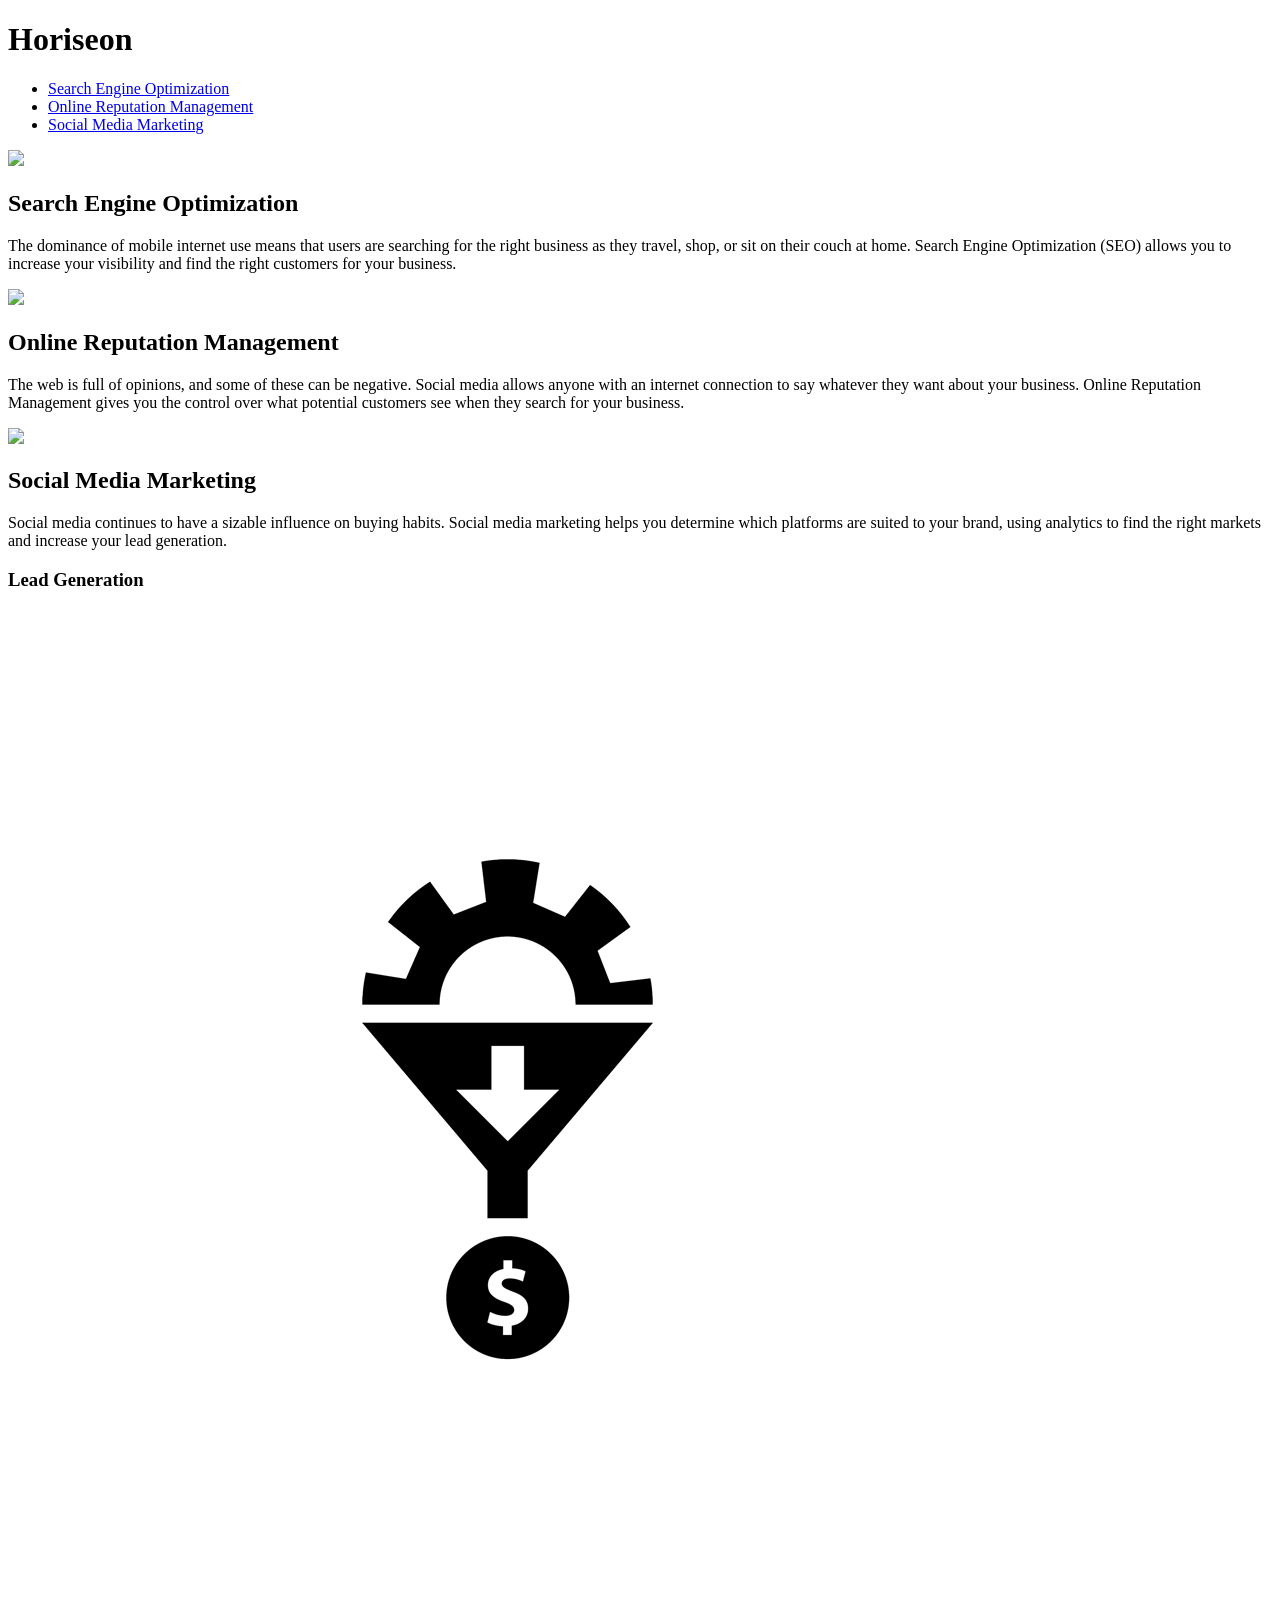
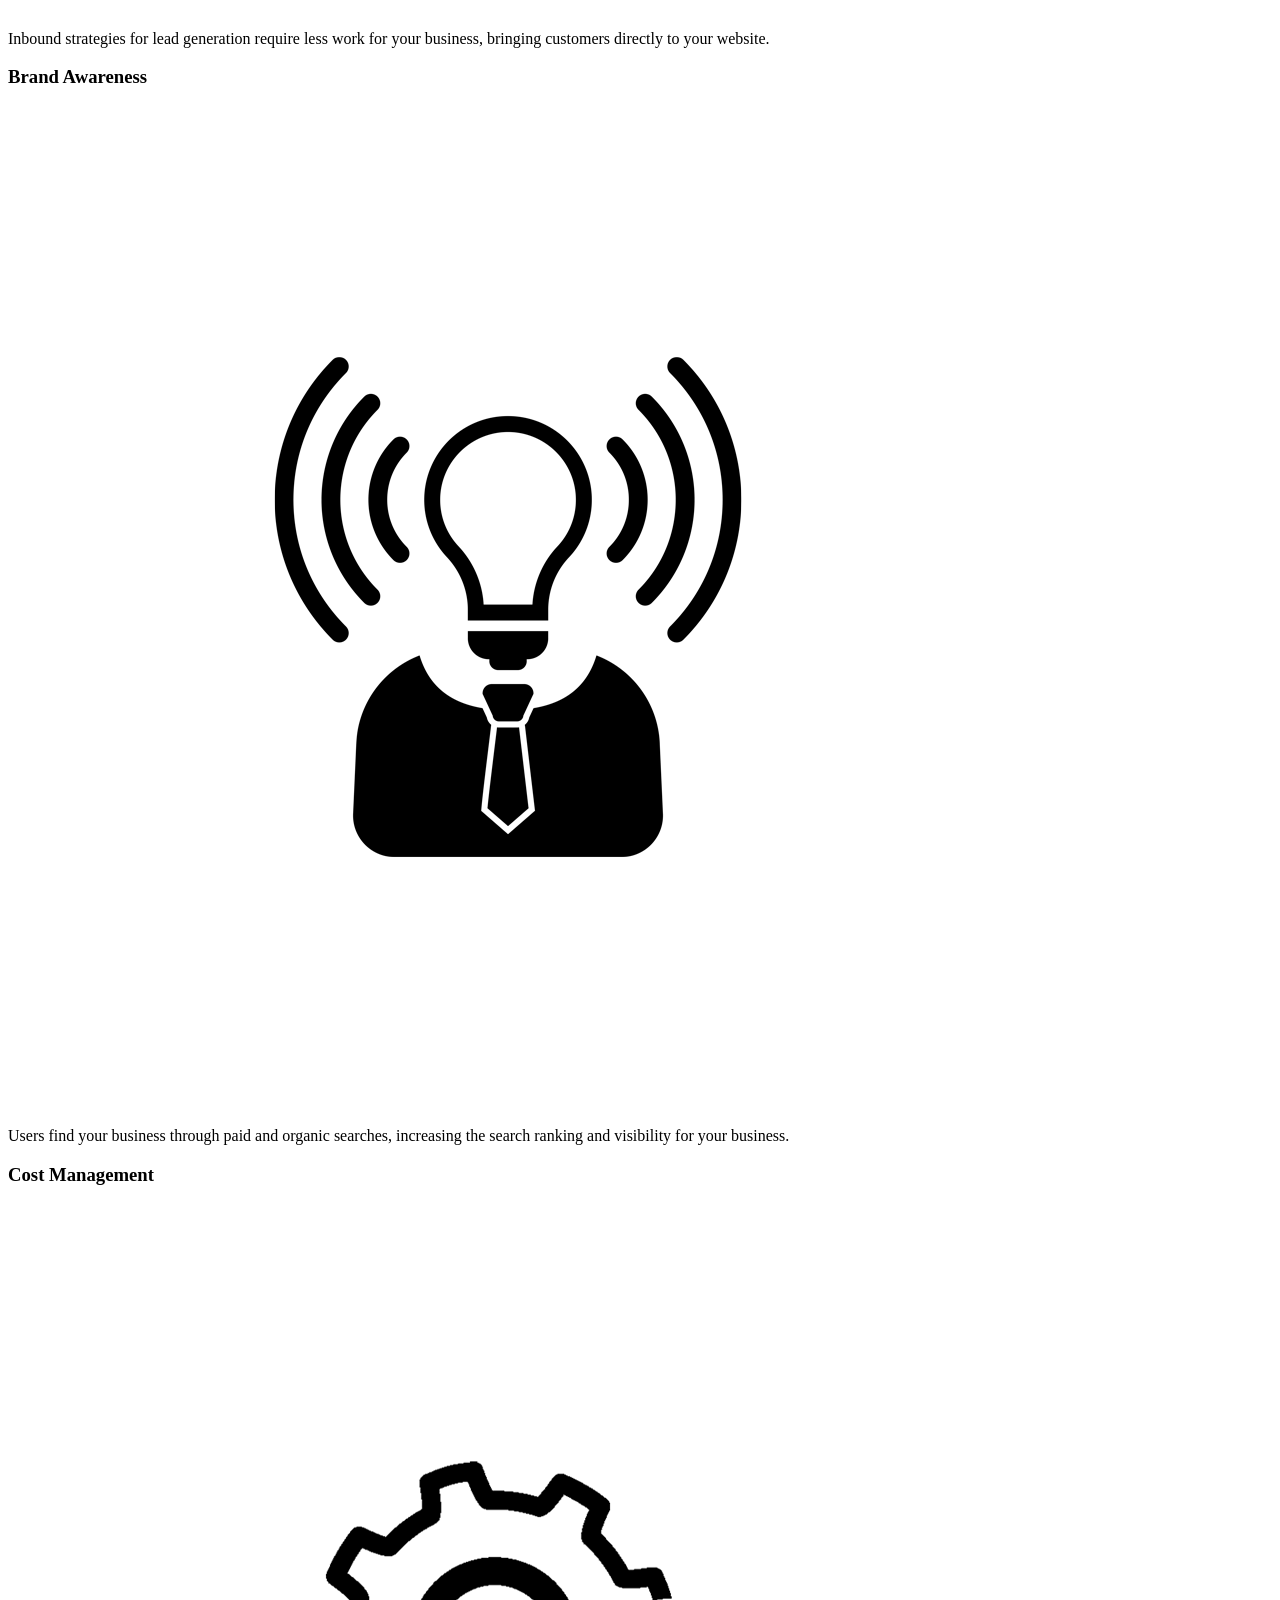
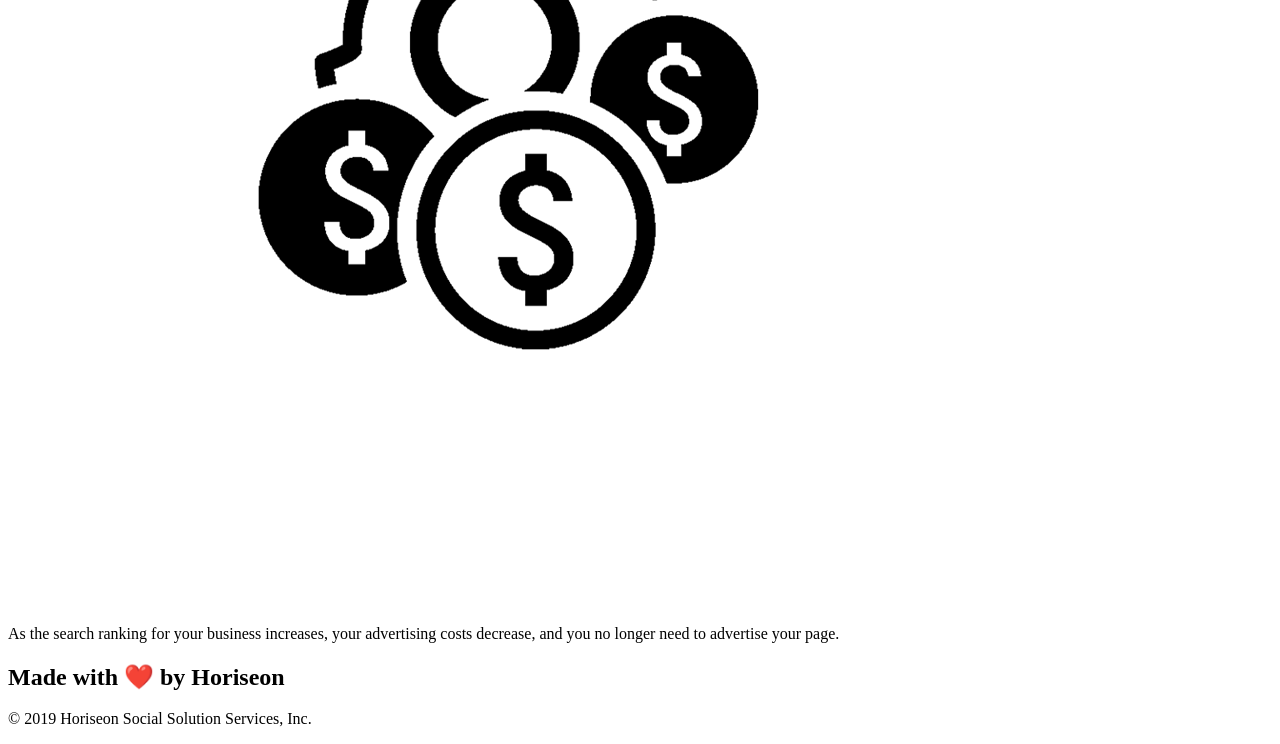
==== starter/index.html @ 0c28a3a4 "initial commit + semantic tags" ====
<!DOCTYPE html>
<html lang="en-gb">

<head>
    <meta charset="UTF-8" />
    <link rel="stylesheet" href="./assets/css/style.css">
    <title>website</title>
</head>

<body>
    <header class="header">
        <h1>Hori<span class="seo">seo</span>n</h1>
        <div>
            <ul>
                <li>
                    <a href="#search-engine-optimization">Search Engine Optimization</a>
                </li>
                <li>
                    <a href="#online-reputation-management">Online Reputation Management</a>
                </li>
                <li>
                    <a href="#social-media-marketing">Social Media Marketing</a>
                </li>
            </ul>
        </div>
    </header>
    <div class="hero"></div>
    <main class="content">
        <section class="search-engine-optimization">
            <img src="./assets/images/search-engine-optimization.jpg" class="float-left" />
            <h2>Search Engine Optimization</h2>
            <p>
                The dominance of mobile internet use means that users are searching for the right business as they travel, shop, or sit on their couch at home. Search Engine Optimization (SEO) allows you to increase your visibility and find the right customers for your business.
            </p>
        </section>
        <section id="online-reputation-management" class="online-reputation-management">
            <img src="./assets/images/online-reputation-management.jpg" class="float-right" />
            <h2>Online Reputation Management</h2>
            <p>
                The web is full of opinions, and some of these can be negative. Social media allows anyone with an internet connection to say whatever they want about your business. Online Reputation Management gives you the control over what potential customers see when they search for your business.
            </p>
        </section>
        <section id="social-media-marketing" class="social-media-marketing">
            <img src="./assets/images/social-media-marketing.jpg" class="float-left" />
            <h2>Social Media Marketing</h2>
            <p>
                Social media continues to have a sizable influence on buying habits. Social media marketing helps you determine which platforms are suited to your brand, using analytics to find the right markets and increase your lead generation.
            </p>
        </section>
    </main>
    <aside class="benefits">
        <section class="benefit-lead">
            <h3>Lead Generation</h3>
            <img src="./assets/images/lead-generation.png" />
            <p>
                Inbound strategies for lead generation require less work for your business, bringing customers directly to your website.
            </p>
        </section>
        <section class="benefit-brand">
            <h3>Brand Awareness</h3>
            <img src="./assets/images/brand-awareness.png" />
            <p>
                Users find your business through paid and organic searches, increasing the search ranking and visibility for your business.
            </p>
        </section>
        <section class="benefit-cost">
            <h3>Cost Management</h3>
            <img src="./assets/images/cost-management.png"></img>
            <p>
                As the search ranking for your business increases, your advertising costs decrease, and you no longer need to advertise your page.
            </p>
        </section>
    </aside>
    <footer class="footer">
        <h2>Made with ❤️️ by Horiseon</h2>
        <p>
            &copy; 2019 Horiseon Social Solution Services, Inc.
        </p>
    </footer>
</body>

</html>
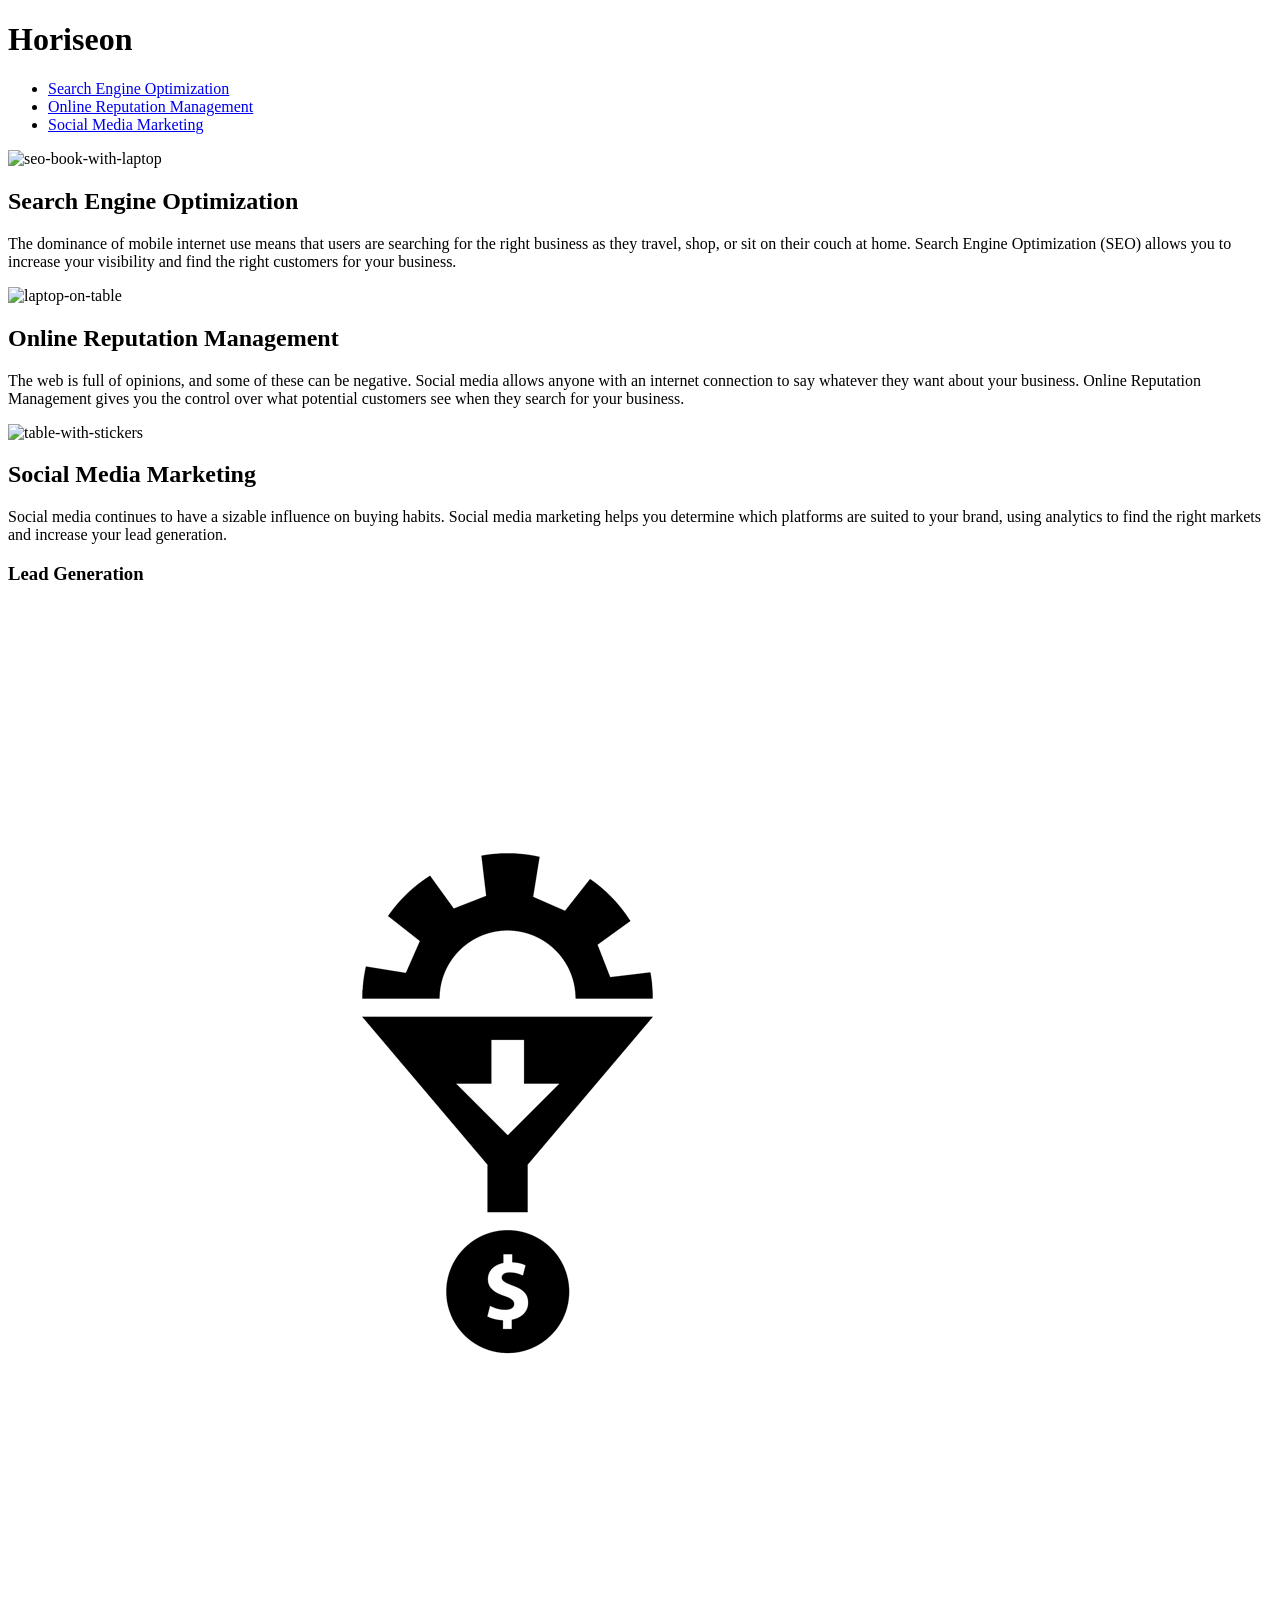
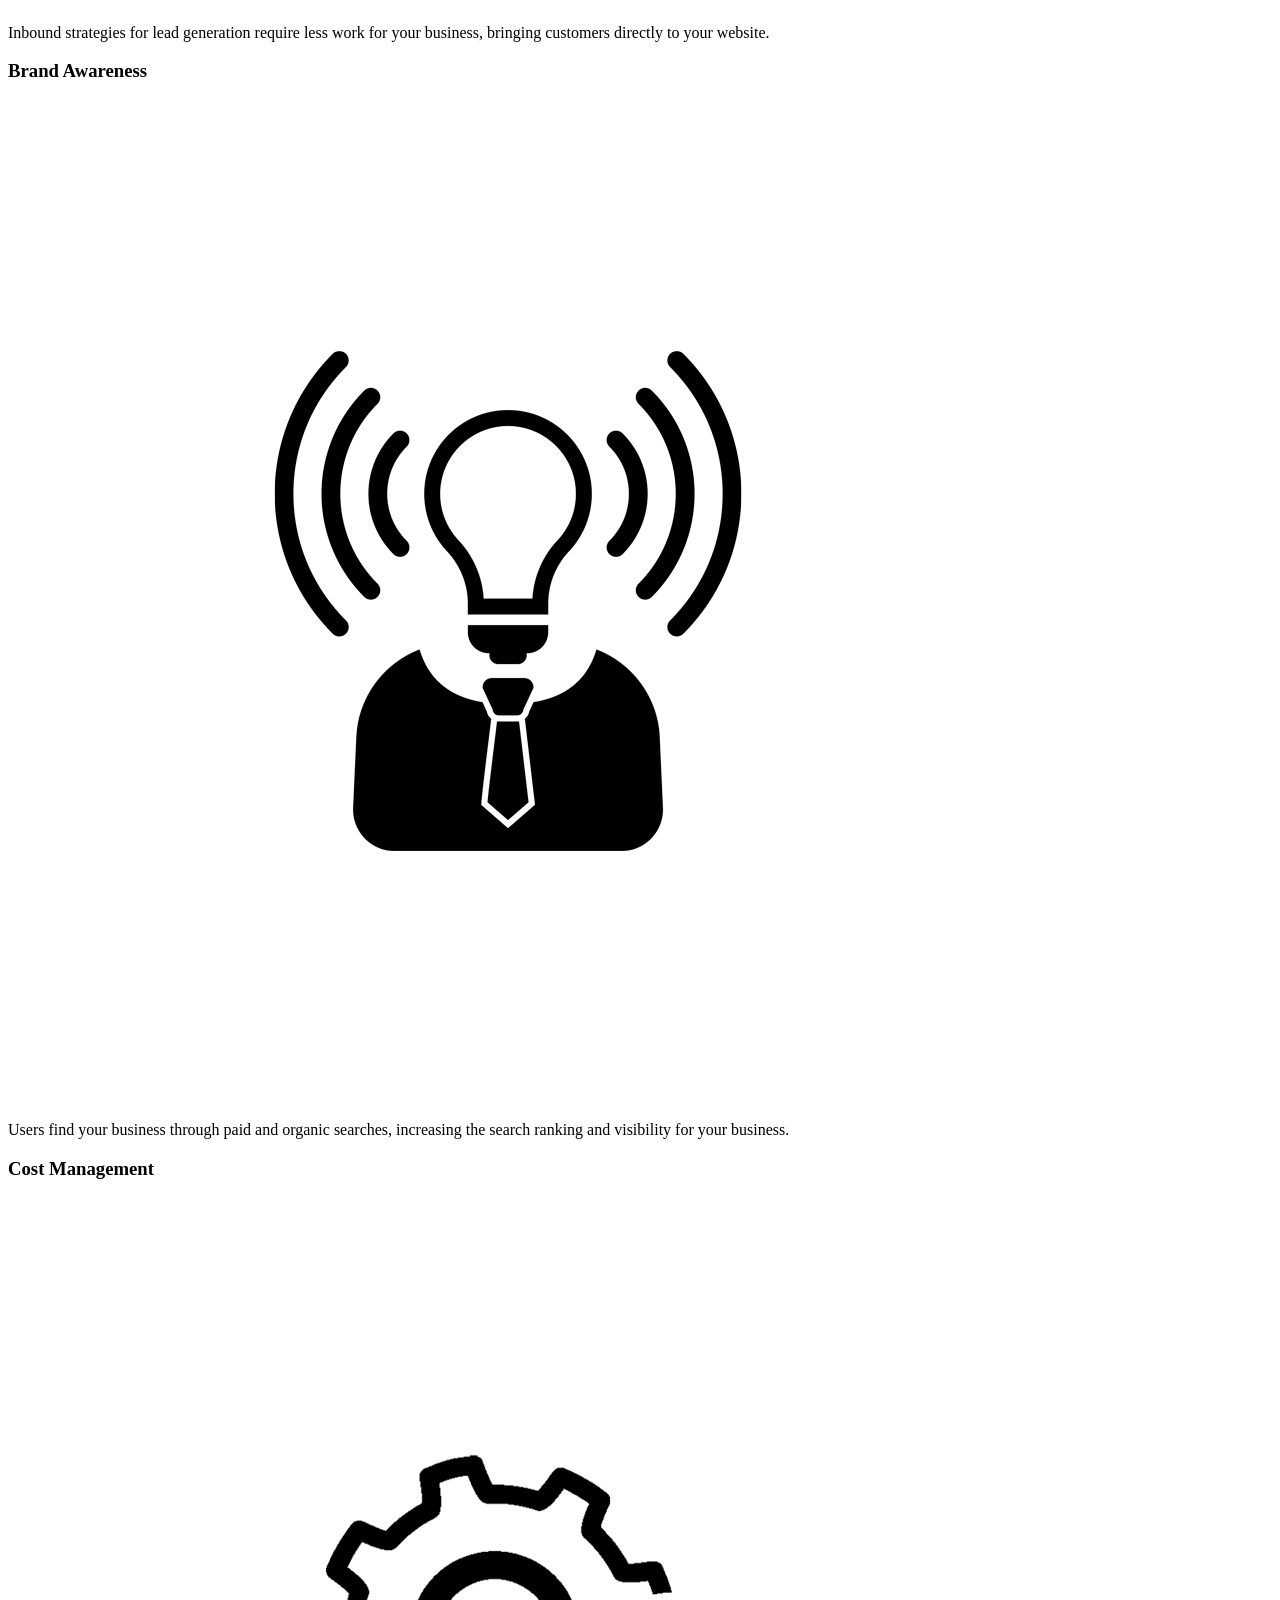
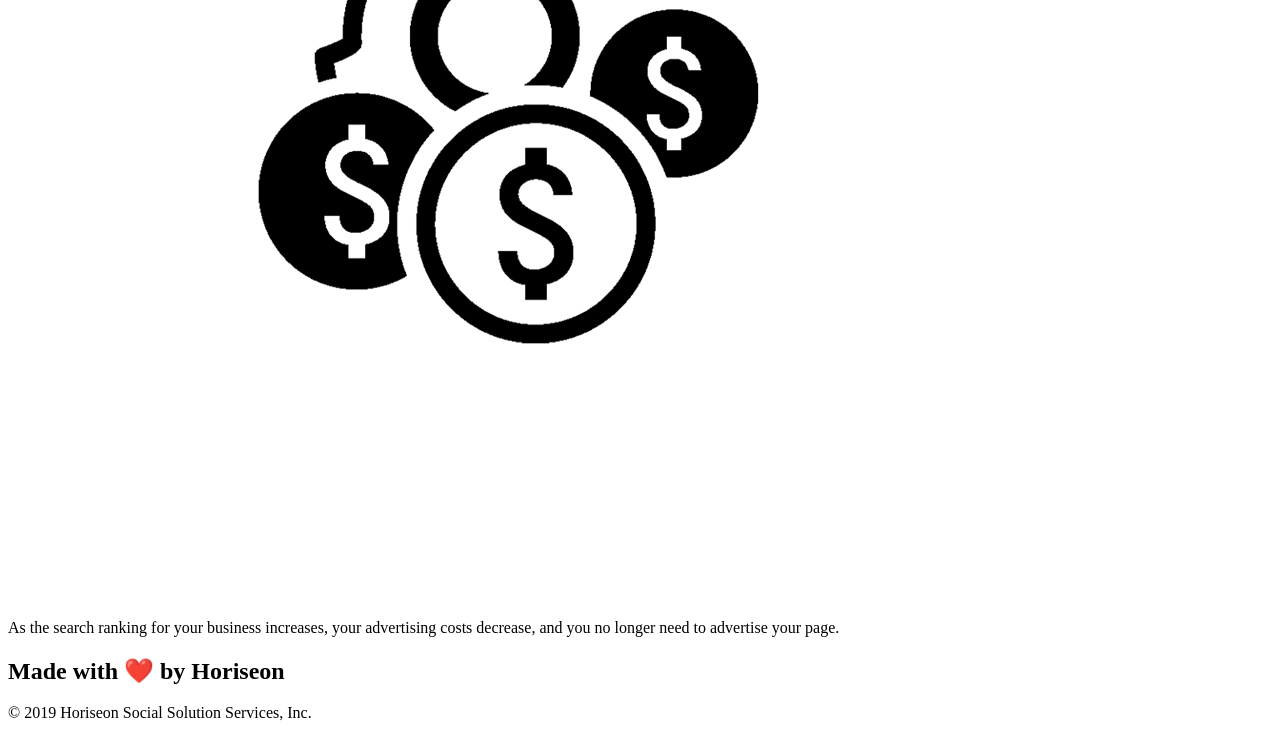
==== commit 711a8c11: "changed image alt tags" ====
--- a/starter/index.html
+++ b/starter/index.html
@@ -1,82 +1,108 @@
 <!DOCTYPE html>
 <html lang="en-gb">
+  <head>
+    <meta charset="UTF-8" />
+    <link rel="stylesheet" href="./assets/css/style.css" />
+    <title>website</title>
+  </head>
 
-<head>
-    <meta charset="UTF-8" />
-    <link rel="stylesheet" href="./assets/css/style.css">
-    <title>website</title>
-</head>
-
-<body>
+  <body>
     <header class="header">
-        <h1>Hori<span class="seo">seo</span>n</h1>
-        <div>
-            <ul>
-                <li>
-                    <a href="#search-engine-optimization">Search Engine Optimization</a>
-                </li>
-                <li>
-                    <a href="#online-reputation-management">Online Reputation Management</a>
-                </li>
-                <li>
-                    <a href="#social-media-marketing">Social Media Marketing</a>
-                </li>
-            </ul>
-        </div>
+      <h1>Hori<span class="seo">seo</span>n</h1>
+      <div>
+        <ul>
+          <li>
+            <a href="#search-engine-optimization">Search Engine Optimization</a>
+          </li>
+          <li>
+            <a href="#online-reputation-management"
+              >Online Reputation Management</a
+            >
+          </li>
+          <li>
+            <a href="#social-media-marketing">Social Media Marketing</a>
+          </li>
+        </ul>
+      </div>
     </header>
     <div class="hero"></div>
     <main class="content">
-        <section class="search-engine-optimization">
-            <img src="./assets/images/search-engine-optimization.jpg" class="float-left" />
-            <h2>Search Engine Optimization</h2>
-            <p>
-                The dominance of mobile internet use means that users are searching for the right business as they travel, shop, or sit on their couch at home. Search Engine Optimization (SEO) allows you to increase your visibility and find the right customers for your business.
-            </p>
-        </section>
-        <section id="online-reputation-management" class="online-reputation-management">
-            <img src="./assets/images/online-reputation-management.jpg" class="float-right" />
-            <h2>Online Reputation Management</h2>
-            <p>
-                The web is full of opinions, and some of these can be negative. Social media allows anyone with an internet connection to say whatever they want about your business. Online Reputation Management gives you the control over what potential customers see when they search for your business.
-            </p>
-        </section>
-        <section id="social-media-marketing" class="social-media-marketing">
-            <img src="./assets/images/social-media-marketing.jpg" class="float-left" />
-            <h2>Social Media Marketing</h2>
-            <p>
-                Social media continues to have a sizable influence on buying habits. Social media marketing helps you determine which platforms are suited to your brand, using analytics to find the right markets and increase your lead generation.
-            </p>
-        </section>
+      <section class="search-engine-optimization">
+        <img
+          src="./assets/images/search-engine-optimization.jpg"
+          alt="seo-book-with-laptop"
+          class="float-left"
+        />
+        <h2>Search Engine Optimization</h2>
+        <p>
+          The dominance of mobile internet use means that users are searching
+          for the right business as they travel, shop, or sit on their couch at
+          home. Search Engine Optimization (SEO) allows you to increase your
+          visibility and find the right customers for your business.
+        </p>
+      </section>
+      <section
+        id="online-reputation-management"
+        class="online-reputation-management"
+      >
+        <img
+          src="./assets/images/online-reputation-management.jpg"
+          alt="laptop-on-table"
+          class="float-right"
+        />
+        <h2>Online Reputation Management</h2>
+        <p>
+          The web is full of opinions, and some of these can be negative. Social
+          media allows anyone with an internet connection to say whatever they
+          want about your business. Online Reputation Management gives you the
+          control over what potential customers see when they search for your
+          business.
+        </p>
+      </section>
+      <section id="social-media-marketing" class="social-media-marketing">
+        <img
+          src="./assets/images/social-media-marketing.jpg"
+          alt="table-with-stickers"
+          class="float-left"
+        />
+        <h2>Social Media Marketing</h2>
+        <p>
+          Social media continues to have a sizable influence on buying habits.
+          Social media marketing helps you determine which platforms are suited
+          to your brand, using analytics to find the right markets and increase
+          your lead generation.
+        </p>
+      </section>
     </main>
     <aside class="benefits">
-        <section class="benefit-lead">
-            <h3>Lead Generation</h3>
-            <img src="./assets/images/lead-generation.png" />
-            <p>
-                Inbound strategies for lead generation require less work for your business, bringing customers directly to your website.
-            </p>
-        </section>
-        <section class="benefit-brand">
-            <h3>Brand Awareness</h3>
-            <img src="./assets/images/brand-awareness.png" />
-            <p>
-                Users find your business through paid and organic searches, increasing the search ranking and visibility for your business.
-            </p>
-        </section>
-        <section class="benefit-cost">
-            <h3>Cost Management</h3>
-            <img src="./assets/images/cost-management.png"></img>
-            <p>
-                As the search ranking for your business increases, your advertising costs decrease, and you no longer need to advertise your page.
-            </p>
-        </section>
+      <section class="benefit-lead">
+        <h3>Lead Generation</h3>
+        <img src="./assets/images/lead-generation.png" alt="sales-funnel" />
+        <p>
+          Inbound strategies for lead generation require less work for your
+          business, bringing customers directly to your website.
+        </p>
+      </section>
+      <section class="benefit-brand">
+        <h3>Brand Awareness</h3>
+        <img src="./assets/images/brand-awareness.png" alt="lightbulb" />
+        <p>
+          Users find your business through paid and organic searches, increasing
+          the search ranking and visibility for your business.
+        </p>
+      </section>
+      <section class="benefit-cost">
+        <h3>Cost Management</h3>
+        <img src="./assets/images/cost-management.png" alt="coins-with-cogs" />
+        <p>
+          As the search ranking for your business increases, your advertising
+          costs decrease, and you no longer need to advertise your page.
+        </p>
+      </section>
     </aside>
     <footer class="footer">
-        <h2>Made with ❤️️ by Horiseon</h2>
-        <p>
-            &copy; 2019 Horiseon Social Solution Services, Inc.
-        </p>
+      <h2>Made with ❤️️ by Horiseon</h2>
+      <p>&copy; 2019 Horiseon Social Solution Services, Inc.</p>
     </footer>
-</body>
-
+  </body>
 </html>
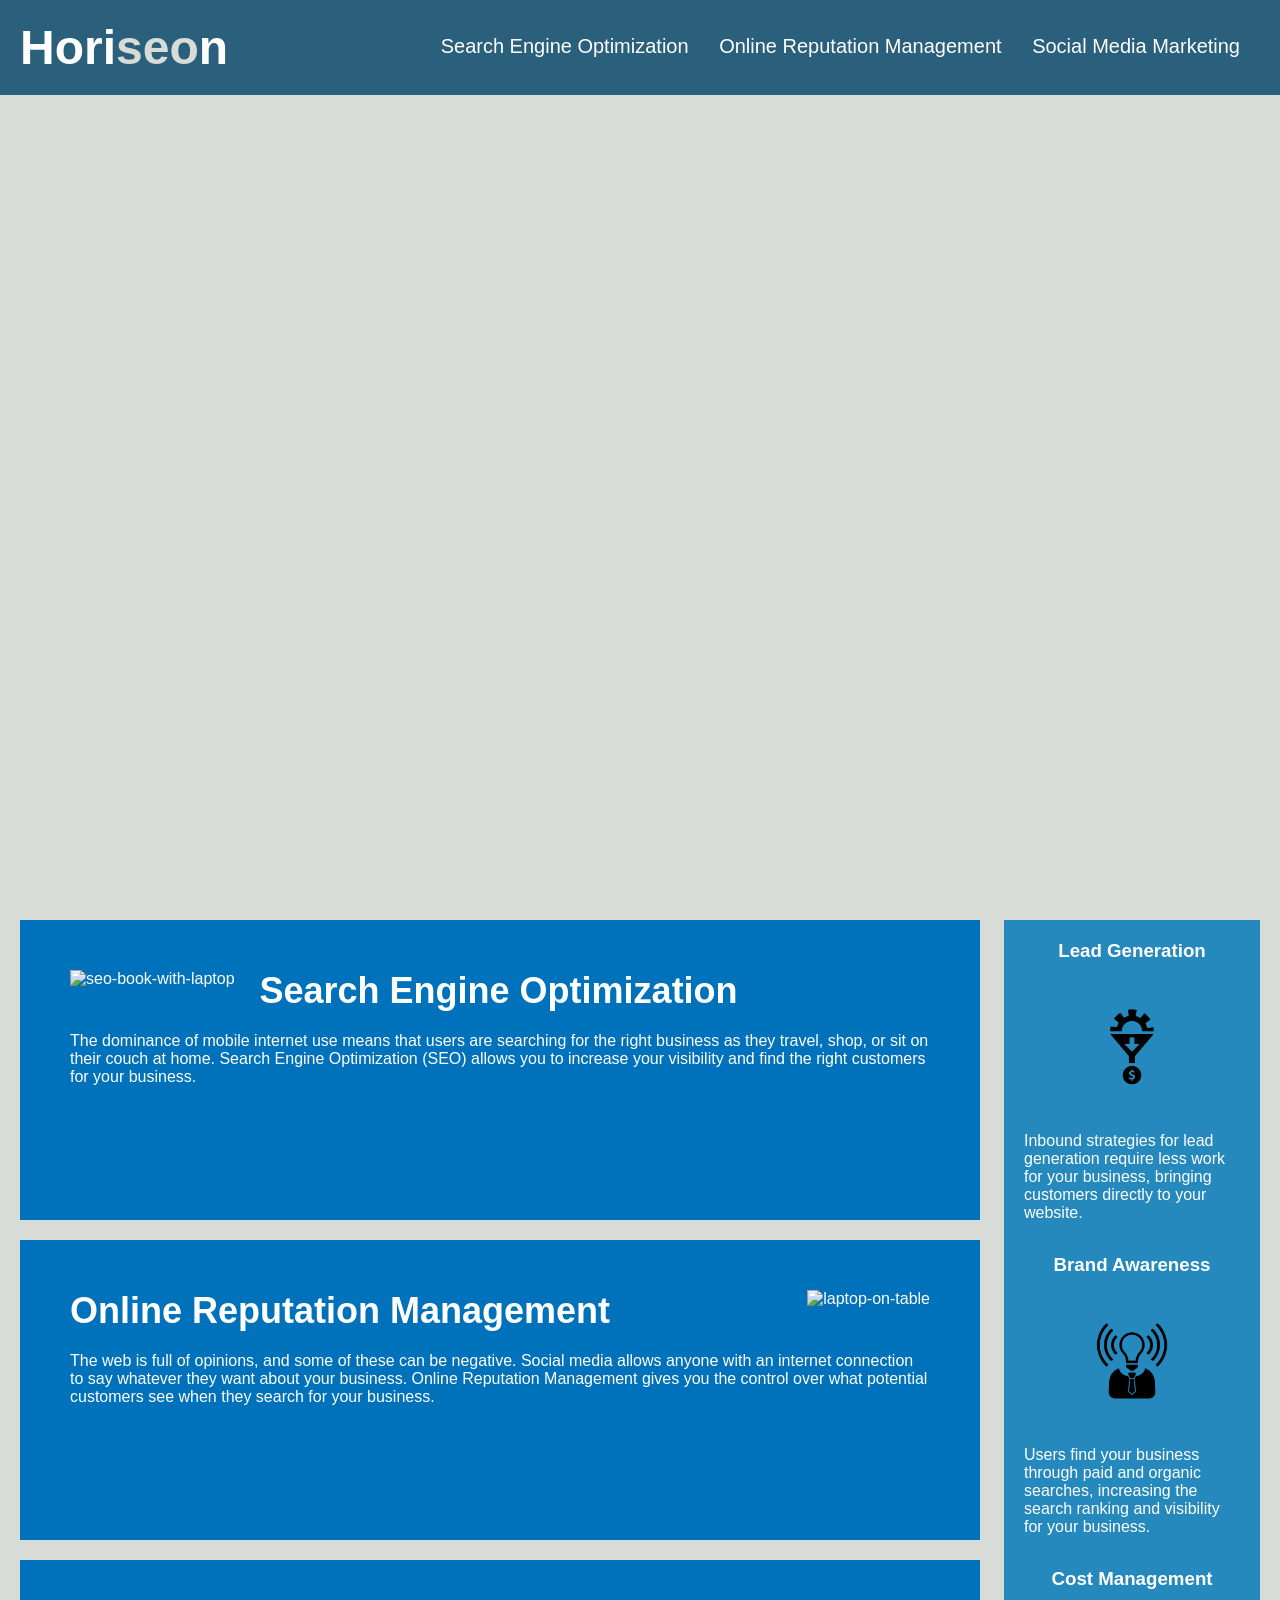
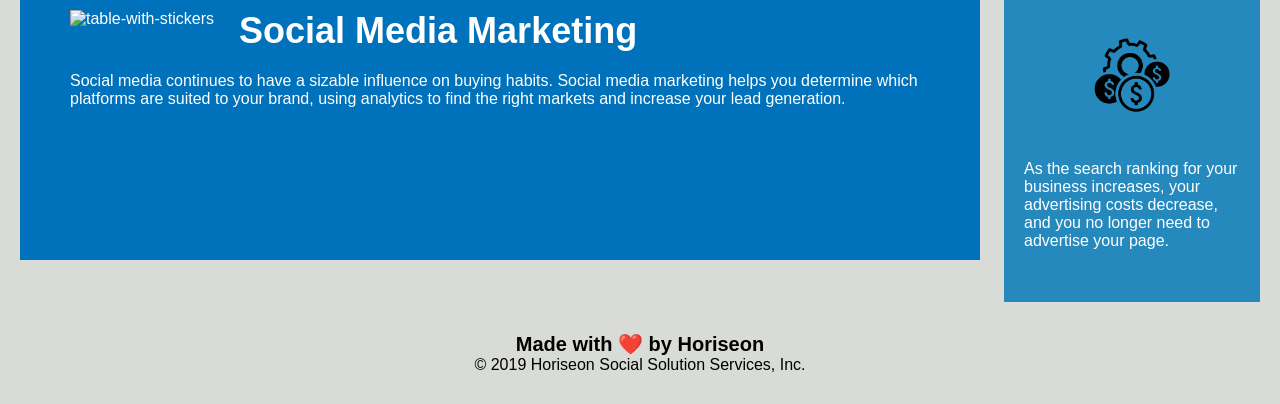
==== commit 27083985: "added comments to style.css" ====
--- a/starter/index.html
+++ b/starter/index.html
@@ -3,27 +3,31 @@
   <head>
     <meta charset="UTF-8" />
     <link rel="stylesheet" href="./assets/css/style.css" />
-    <title>website</title>
+    <title>Horiseon | Award Winning Website Agency</title>
   </head>
 
   <body>
     <header class="header">
-      <h1>Hori<span class="seo">seo</span>n</h1>
-      <div>
+      <h1>Hori<span class="header-brand">seo</span>n</h1>
+      <nav>
         <ul>
           <li>
-            <a href="#search-engine-optimization">Search Engine Optimization</a>
+            <a class="nav-link" href="#search-engine-optimization"
+              >Search Engine Optimization</a
+            >
           </li>
           <li>
-            <a href="#online-reputation-management"
+            <a class="nav-link" href="#online-reputation-management"
               >Online Reputation Management</a
             >
           </li>
           <li>
-            <a href="#social-media-marketing">Social Media Marketing</a>
+            <a class="nav-link" href="#social-media-marketing"
+              >Social Media Marketing</a
+            >
           </li>
         </ul>
-      </div>
+      </nav>
     </header>
     <div class="hero"></div>
     <main class="content">
@@ -31,7 +35,7 @@
         <img
           src="./assets/images/search-engine-optimization.jpg"
           alt="seo-book-with-laptop"
-          class="float-left"
+          class="left-image-section"
         />
         <h2>Search Engine Optimization</h2>
         <p>
@@ -48,7 +52,7 @@
         <img
           src="./assets/images/online-reputation-management.jpg"
           alt="laptop-on-table"
-          class="float-right"
+          class="right-image-section"
         />
         <h2>Online Reputation Management</h2>
         <p>
@@ -63,7 +67,7 @@
         <img
           src="./assets/images/social-media-marketing.jpg"
           alt="table-with-stickers"
-          class="float-left"
+          class="left-image-section"
         />
         <h2>Social Media Marketing</h2>
         <p>
@@ -74,8 +78,8 @@
         </p>
       </section>
     </main>
-    <aside class="benefits">
-      <section class="benefit-lead">
+    <aside>
+      <section class="lead-generation">
         <h3>Lead Generation</h3>
         <img src="./assets/images/lead-generation.png" alt="sales-funnel" />
         <p>
@@ -83,7 +87,7 @@
           business, bringing customers directly to your website.
         </p>
       </section>
-      <section class="benefit-brand">
+      <section class="brand-awareness">
         <h3>Brand Awareness</h3>
         <img src="./assets/images/brand-awareness.png" alt="lightbulb" />
         <p>
@@ -91,7 +95,7 @@
           the search ranking and visibility for your business.
         </p>
       </section>
-      <section class="benefit-cost">
+      <section class="cost-management">
         <h3>Cost Management</h3>
         <img src="./assets/images/cost-management.png" alt="coins-with-cogs" />
         <p>
--- a/starter/assets/css/style.css
+++ b/starter/assets/css/style.css
@@ -0,0 +1,218 @@
+/* Universal Selector */
+* {
+  box-sizing: border-box;
+  padding: 0;
+  margin: 0;
+}
+
+/* Background */
+body {
+  background-color: #d9dcd6;
+}
+
+/* Header Styles */
+
+.header {
+  padding: 20px;
+  font-family: "Trebuchet MS", "Lucida Sans Unicode", "Lucida Grande",
+    "Lucida Sans", Arial, sans-serif;
+  background-color: #2a607c;
+  color: #ffffff;
+}
+
+.header h1 {
+  display: inline-block;
+  font-size: 48px;
+}
+
+.header h1 .header-brand {
+  color: #d9dcd6;
+}
+
+/* Navbar Styles */
+
+nav {
+  padding-top: 15px;
+  margin-right: 20px;
+  float: right;
+  font-family: "Gill Sans", "Gill Sans MT", Calibri, "Trebuchet MS", sans-serif;
+  font-size: 20px;
+}
+
+nav ul {
+  list-style-type: none;
+}
+
+nav ul li {
+  display: inline-block;
+  margin-left: 25px;
+}
+
+.nav-link {
+  color: #ffffff;
+  text-decoration: none;
+}
+
+/* Hero Styles */
+
+.hero {
+  height: 800px;
+  width: 100%;
+  margin-bottom: 25px;
+  background-image: url("../images/digital-marketing-meeting.jpg");
+  background-size: cover;
+  background-position: center;
+}
+
+/* Main Styles */
+
+main {
+  width: 75%;
+  display: inline-block;
+  margin-left: 20px;
+}
+
+/* Section Styles */
+
+.left-image-section {
+  float: left;
+  margin-right: 25px;
+}
+
+.right-image-section {
+  float: right;
+  margin-left: 25px;
+}
+
+.search-engine-optimization {
+  margin-bottom: 20px;
+  padding: 50px;
+  height: 300px;
+  font-family: "Gill Sans", "Gill Sans MT", Calibri, "Trebuchet MS", sans-serif;
+  background-color: #0072bb;
+  color: #ffffff;
+}
+
+.online-reputation-management {
+  margin-bottom: 20px;
+  padding: 50px;
+  height: 300px;
+  font-family: "Gill Sans", "Gill Sans MT", Calibri, "Trebuchet MS", sans-serif;
+  background-color: #0072bb;
+  color: #ffffff;
+}
+
+.social-media-marketing {
+  margin-bottom: 20px;
+  padding: 50px;
+  height: 300px;
+  font-family: "Gill Sans", "Gill Sans MT", Calibri, "Trebuchet MS", sans-serif;
+  background-color: #0072bb;
+  color: #ffffff;
+}
+
+.search-engine-optimization img {
+  max-height: 200px;
+}
+
+.online-reputation-management img {
+  max-height: 200px;
+}
+
+.social-media-marketing img {
+  max-height: 200px;
+}
+
+.search-engine-optimization h2 {
+  margin-bottom: 20px;
+  font-size: 36px;
+}
+
+.online-reputation-management h2 {
+  margin-bottom: 20px;
+  font-size: 36px;
+}
+
+.social-media-marketing h2 {
+  margin-bottom: 20px;
+  font-size: 36px;
+}
+
+/* Aside Styles */
+
+aside {
+  margin-right: 20px;
+  padding: 20px;
+  clear: both;
+  float: right;
+  width: 20%;
+  height: 100%;
+  font-family: "Gill Sans", "Gill Sans MT", Calibri, "Trebuchet MS", sans-serif;
+  background-color: #2589bd;
+}
+
+.lead-generation {
+  margin-bottom: 32px;
+  color: #ffffff;
+}
+
+.brand-awareness {
+  margin-bottom: 32px;
+  color: #ffffff;
+}
+
+.cost-management {
+  margin-bottom: 32px;
+  color: #ffffff;
+}
+
+.lead-generation h3 {
+  margin-bottom: 10px;
+  text-align: center;
+}
+
+.brand-awareness h3 {
+  margin-bottom: 10px;
+  text-align: center;
+}
+
+.cost-management h3 {
+  margin-bottom: 10px;
+  text-align: center;
+}
+
+.lead-generation img {
+  display: block;
+  margin: 10px auto;
+  max-width: 150px;
+}
+
+.brand-awareness img {
+  display: block;
+  margin: 10px auto;
+  max-width: 150px;
+}
+
+.cost-management img {
+  display: block;
+  margin: 10px auto;
+  max-width: 150px;
+}
+
+/* Aside Styles */
+
+.footer {
+  padding: 30px;
+  clear: both;
+  font-family: "Trebuchet MS", "Lucida Sans Unicode", "Lucida Grande",
+    "Lucida Sans", Arial, sans-serif;
+  text-align: center;
+}
+
+.footer h2 {
+  font-size: 20px;
+}
+
+p {
+  font-size: 16px;
+}
